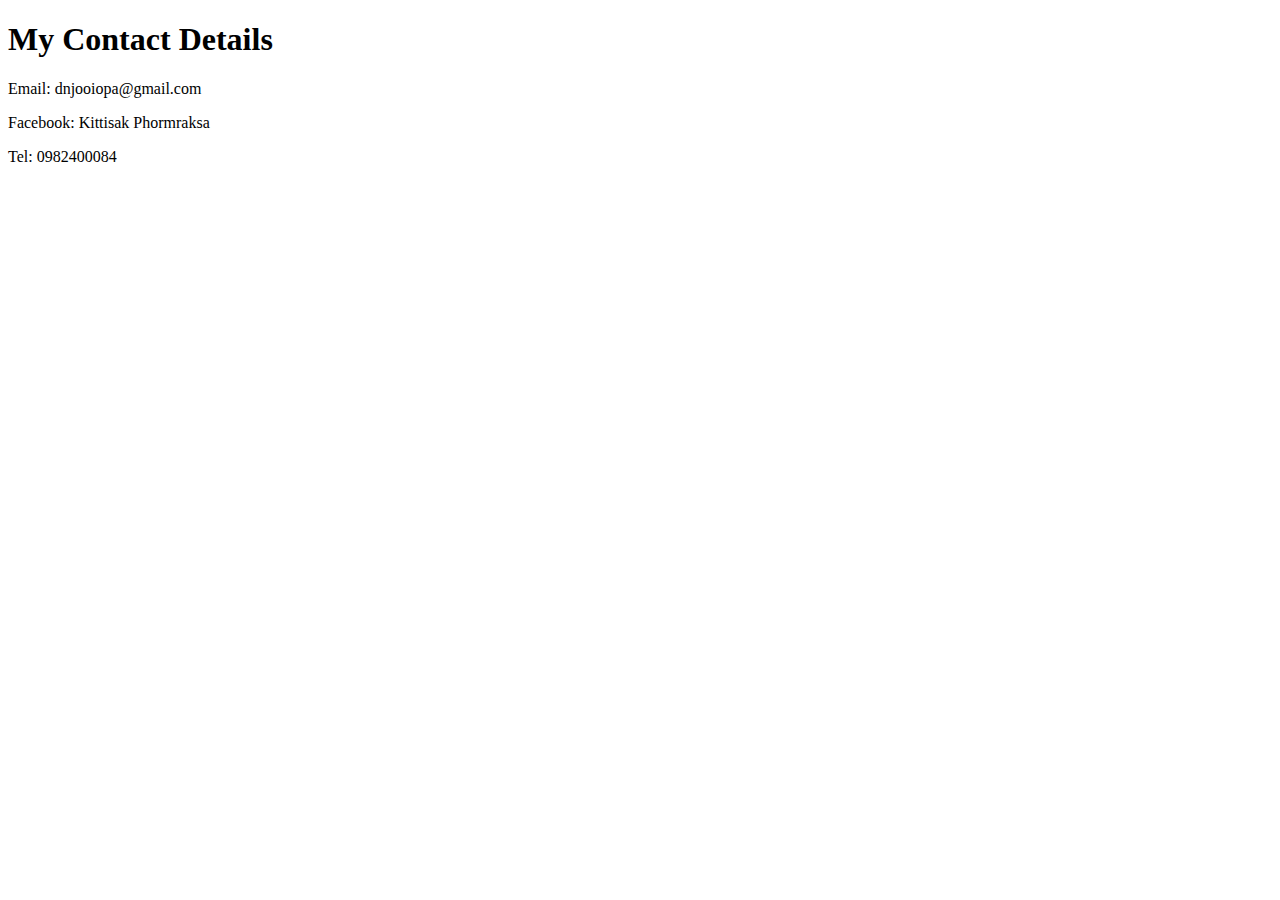
==== contact.html @ 174c4a2a "first commit" ====
<!DOCTYPE html>
<html>
<head>
    <meta charset="utf-8">
    <title>Page Title</title>

</head>
<body>
    <h1>My Contact Details</h1>
    <p>Email: dnjooiopa@gmail.com</p>
    <p>Facebook: Kittisak Phormraksa</p>
    <p>Tel: 0982400084</p>


</body>
</html>
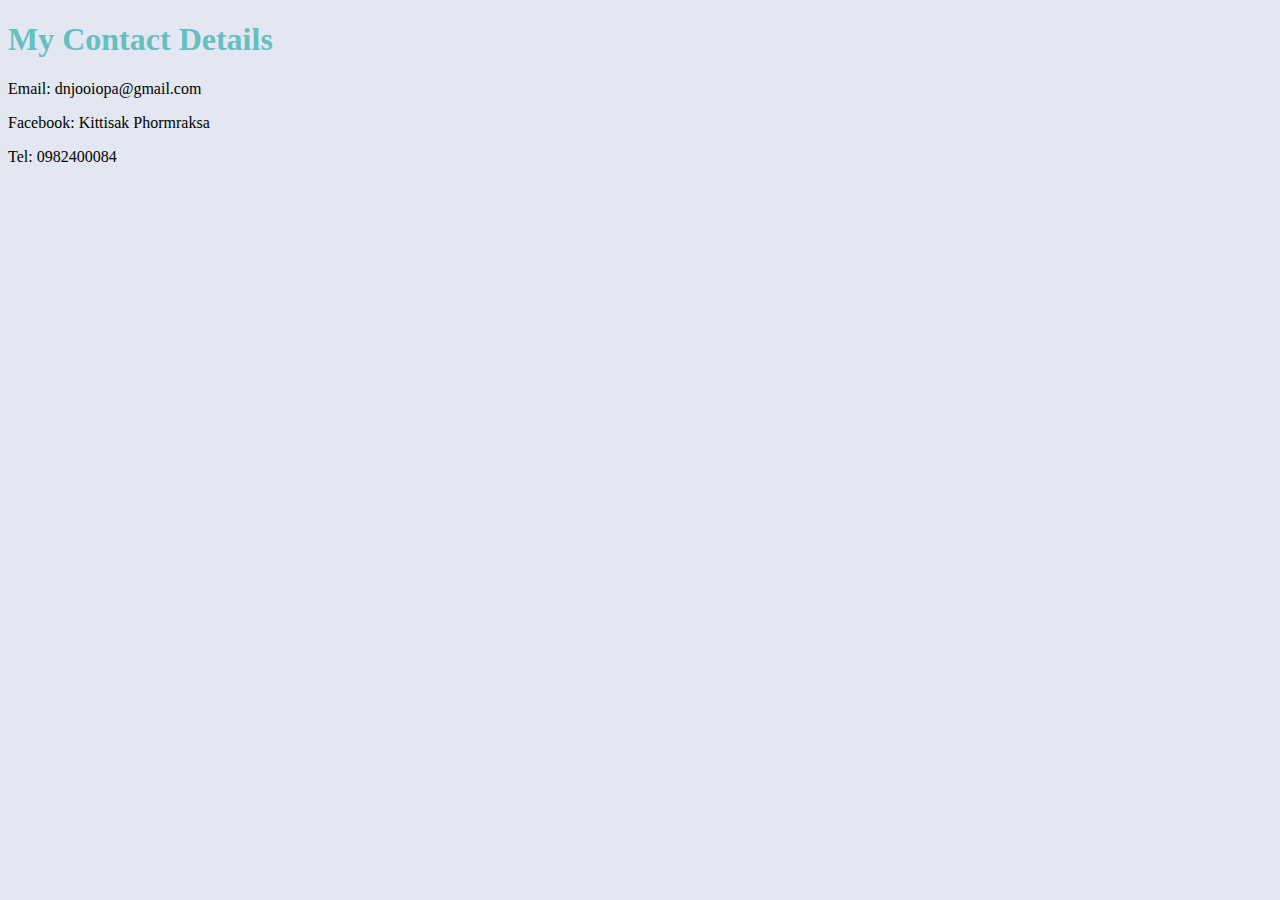
==== commit aafb4157: "add external css" ====
--- a/contact.html
+++ b/contact.html
@@ -3,6 +3,7 @@
 <head>
     <meta charset="utf-8">
     <title>Page Title</title>
+    <link rel="stylesheet" href="css/styles.css">
 
 </head>
 <body>
--- a/css/styles.css
+++ b/css/styles.css
@@ -0,0 +1,19 @@
+
+ body {
+     background-color: #e3e7f1;
+ }
+
+ hr {
+     border-style: dotted none none;
+     border-color: black;
+     border-width: 5px;
+     width: 5%;
+ }
+
+ h1{
+     color: #66BFBF;
+ }
+
+  h3 {
+      color: #66BFBF;
+  }